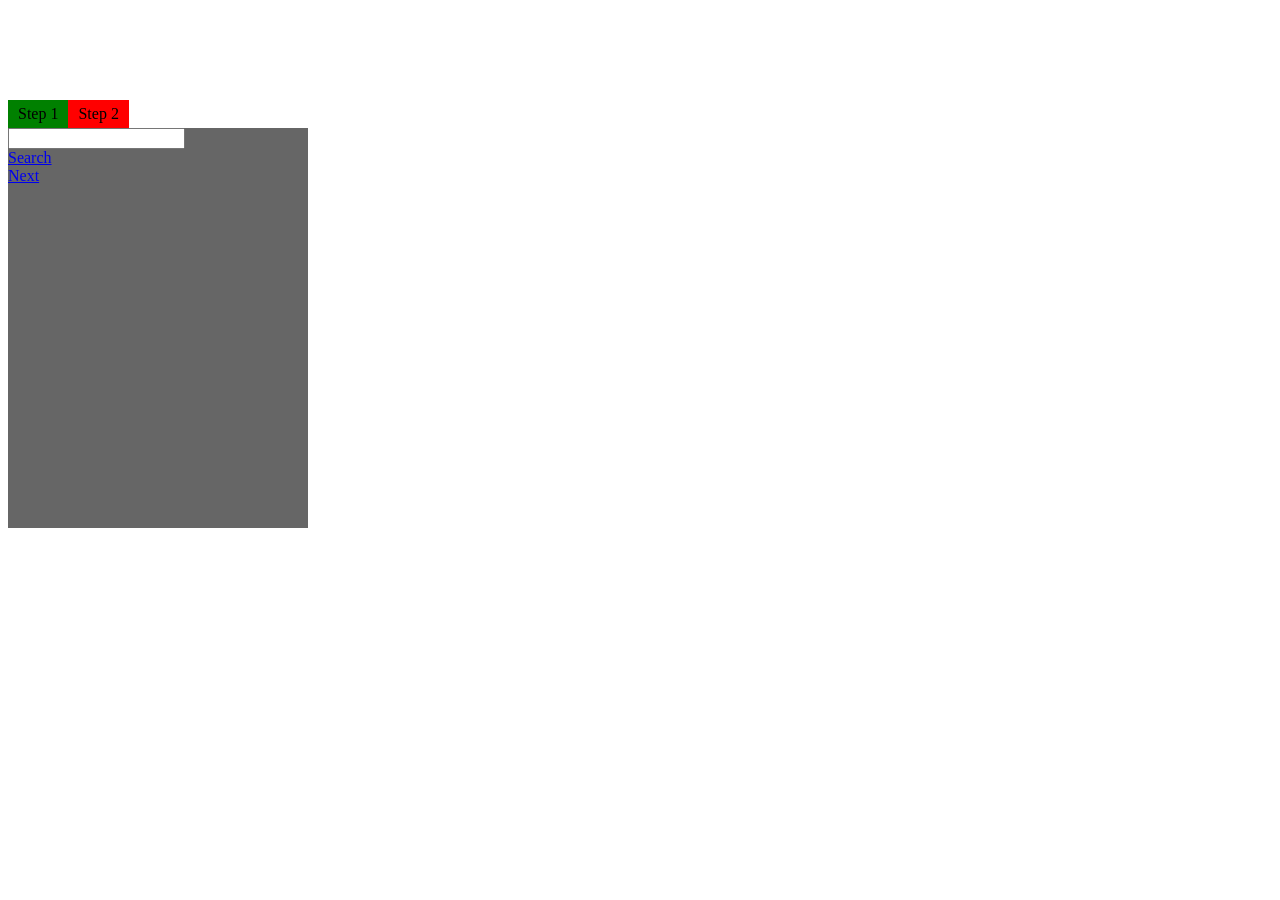
==== test.html @ 2f758b9e "initial commit" ====
<!doctype html>
<html lang="en">
<head>
	<meta charset="UTF-8">
	<title>Home Instead</title>

	
	<style>
		
		#HI_Location_Widget {
			margin     : 100px auto;
			position   : relative;
		}

		#HI_Location_Widget .tab {
			display : none;
			width      : 300px;
			height     : 400px;
			background : #666;
			margin     : 0;
			padding    : 0;
			clear      : both;
		}

		#HI_Location_Widget .tabBtns {
			width      : 400px; /* this ul is the same width as the tabs */
			margin     : 0; 
			padding    : 0;
		}

		#HI_Location_Widget .tabBtns li {
			background : red;
			float      : left;
			list-style : none;
			cursor     : pointer;
			text-align : center;
			padding    : 5px 10px;  
		}
		#HI_Location_Widget .tabBtns .active {
			background : green;
		}
		
	</style>

</head>
<body>

	<div id="HI_Location_Widget">
		
		<div class="tab" data-title="Step 1">

			<input class="HI_search" type="text" />
			
			<br />

			<a href="#" class="HI_doSearch">Search</a>

			<br />

			<a href="#" class="nextTab">Next</a>

		</div>

		<div class="tab" data-title="Step 2">
			<form class="HI_userData" action="#">

				<label for="firstname">firstname</label>
				<input type="text" name="firstname" id="firstname" />
					
					<br />

				<label for="lastname">lastname</label>
				<input type="text" name="lastname" id="lastname" />

					<br />

				<label for="phonenumber">phonenumber</label>
				<input type="text" name="phonenumber" id="phonenumber" />

					<br />

				<label for="email">email</label>
				<input type="text" name="email" id="email" />

					<br />

				<label for="emailsignup">emailsignup</label>
				<input type="checkbox" name="emailsignup" id="emailsignup" checked="checked" />
				
					<br />

				<input type="submit" class="sendInquiry" value="Send" />

			</form>

			<a href="#" class="prevTab">Prev</a>
		</div>
		

	</div>

	<script type="text/javascript" src="http://ajax.googleapis.com/ajax/libs/jquery/1.9.1/jquery.min.js"></script>
	<script type="text/javascript" src="formDefender.js"></script>
	<script type="text/javascript" src="jquery.colorbox-min.js"></script>
	<script src="script.js"></script>
</body>
</html>
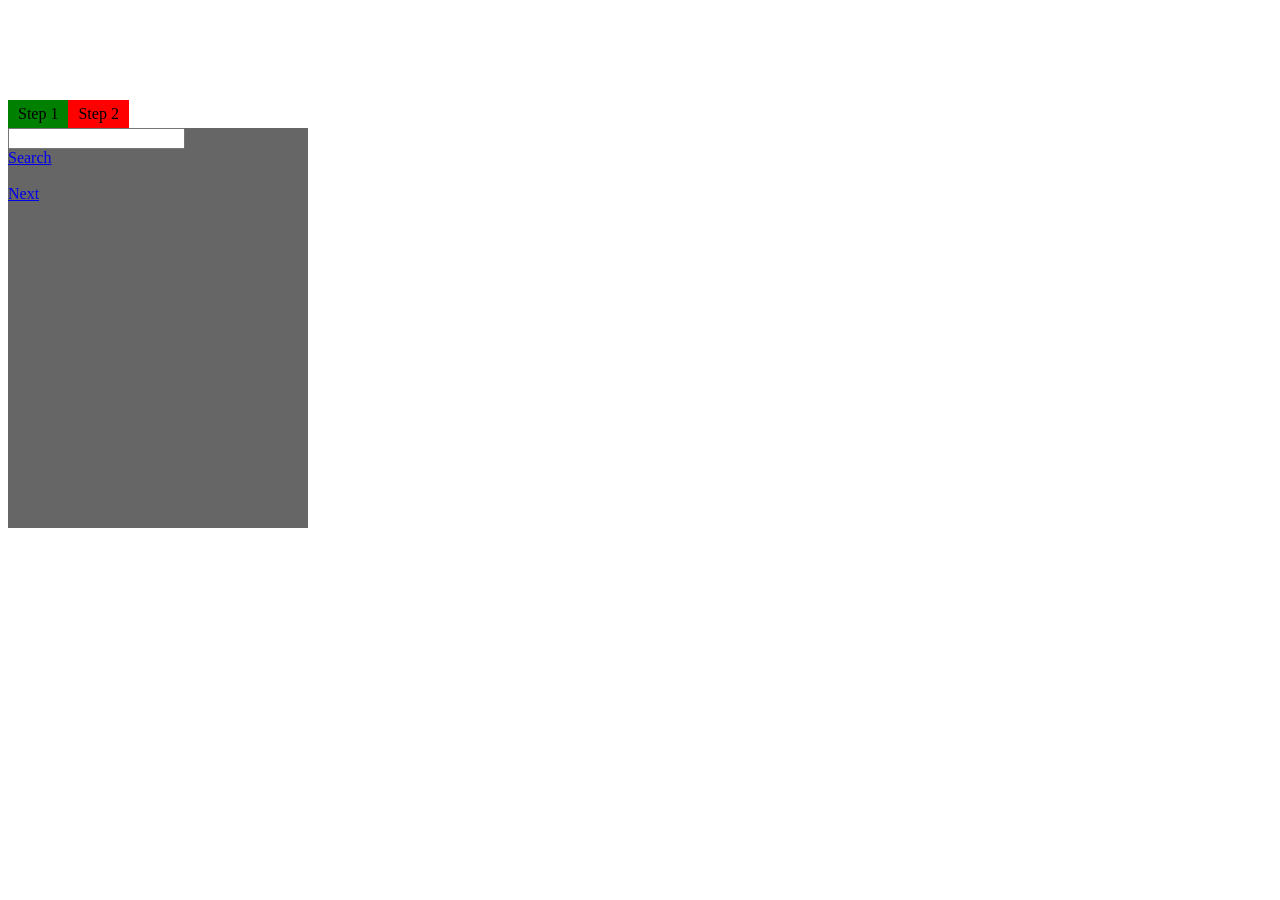
==== commit ea53b1f2: "parses query results and generates html in colorbox" ====
--- a/test.html
+++ b/test.html
@@ -3,8 +3,7 @@
 <head>
 	<meta charset="UTF-8">
 	<title>Home Instead</title>
-
-	
+	<link rel="stylesheet" href="colorbox.css">
 	<style>
 		
 		#HI_Location_Widget {
@@ -57,6 +56,8 @@
 
 			<br />
 
+			<div class="userLocation">&nbsp;</div>
+
 			<a href="#" class="nextTab">Next</a>
 
 		</div>
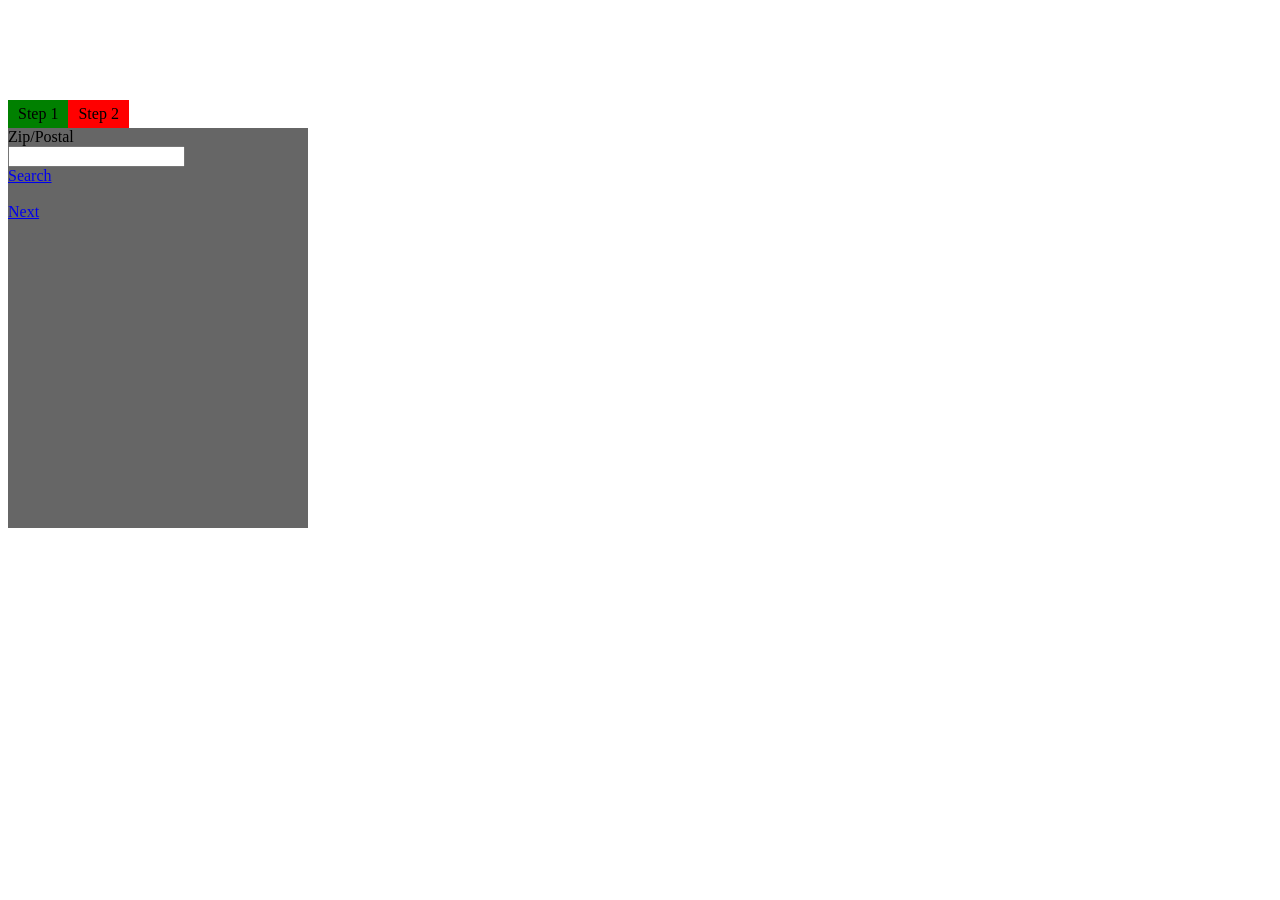
==== commit 11375391: "added fd validation - building validation mediator for requests" ====
--- a/test.html
+++ b/test.html
@@ -47,7 +47,8 @@
 	<div id="HI_Location_Widget">
 		
 		<div class="tab" data-title="Step 1">
-
+			
+			<label>Zip/Postal</label> <br />
 			<input class="HI_search" type="text" />
 			
 			<br />
@@ -56,7 +57,7 @@
 
 			<br />
 
-			<div class="userLocation">&nbsp;</div>
+			<div class="userLocSelection">&nbsp;</div>
 
 			<a href="#" class="nextTab">Next</a>
 
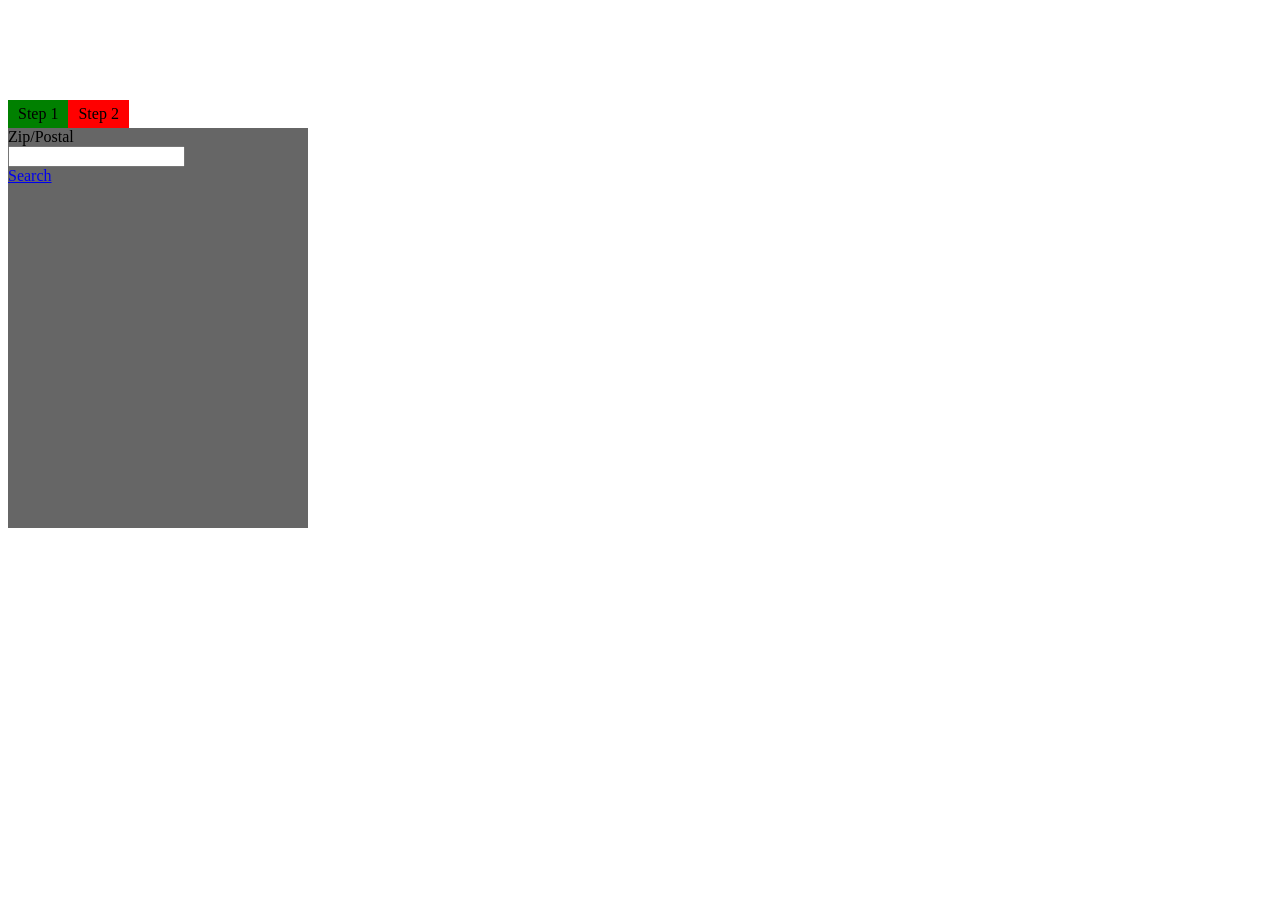
==== commit 2bfe2bba: "more updates, too many to note" ====
--- a/test.html
+++ b/test.html
@@ -59,8 +59,6 @@
 
 			<div class="userLocSelection">&nbsp;</div>
 
-			<a href="#" class="nextTab">Next</a>
-
 		</div>
 
 		<div class="tab" data-title="Step 2">
